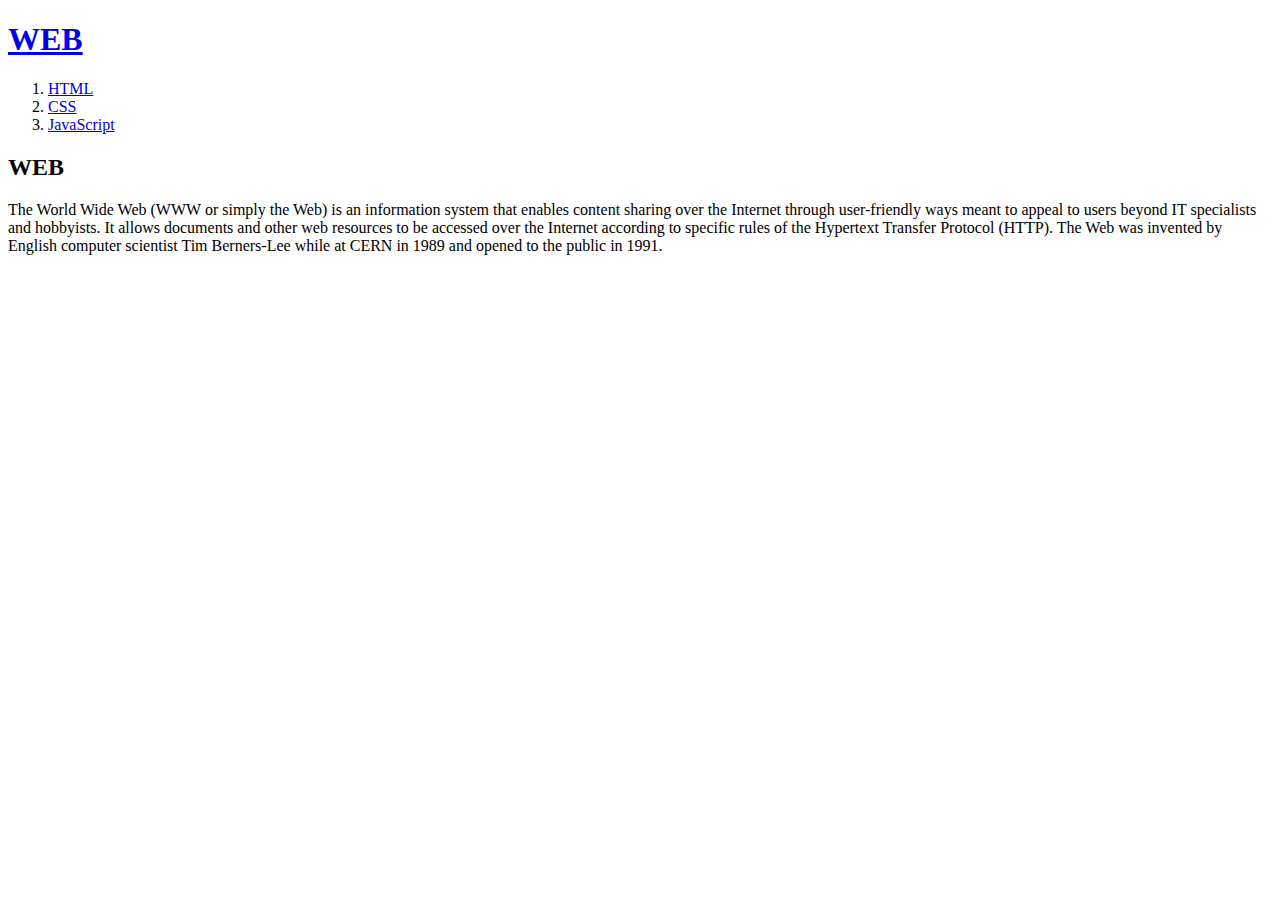
==== index.html @ 8ba12473 "웹사이트 완성!!!!" ====
<!doctype html>
<html>

<head>
    <title>WEB1 - Welcome</title>
    <meta charset="utf-8">
</head>

<body>
    <h1><a href="index.html">WEB</a></h1>
    <ol>
        <li><a href="1.html">HTML</a></li>
        <li><a href="2.html">CSS</a></li>
        <li><a href="3.html">JavaScript</a></li>
    </ol>
    <h2>WEB</h2>
    <p>The World Wide Web (WWW or simply the Web) is an information system that enables content sharing over the
        Internet through user-friendly ways meant to appeal to users beyond IT specialists and hobbyists. It allows
        documents and other web resources to be accessed over the Internet according to specific rules of the Hypertext
        Transfer Protocol (HTTP).

        The Web was invented by English computer scientist Tim Berners-Lee while at CERN in 1989 and opened to the
        public in 1991. </p>
</body>

</html>
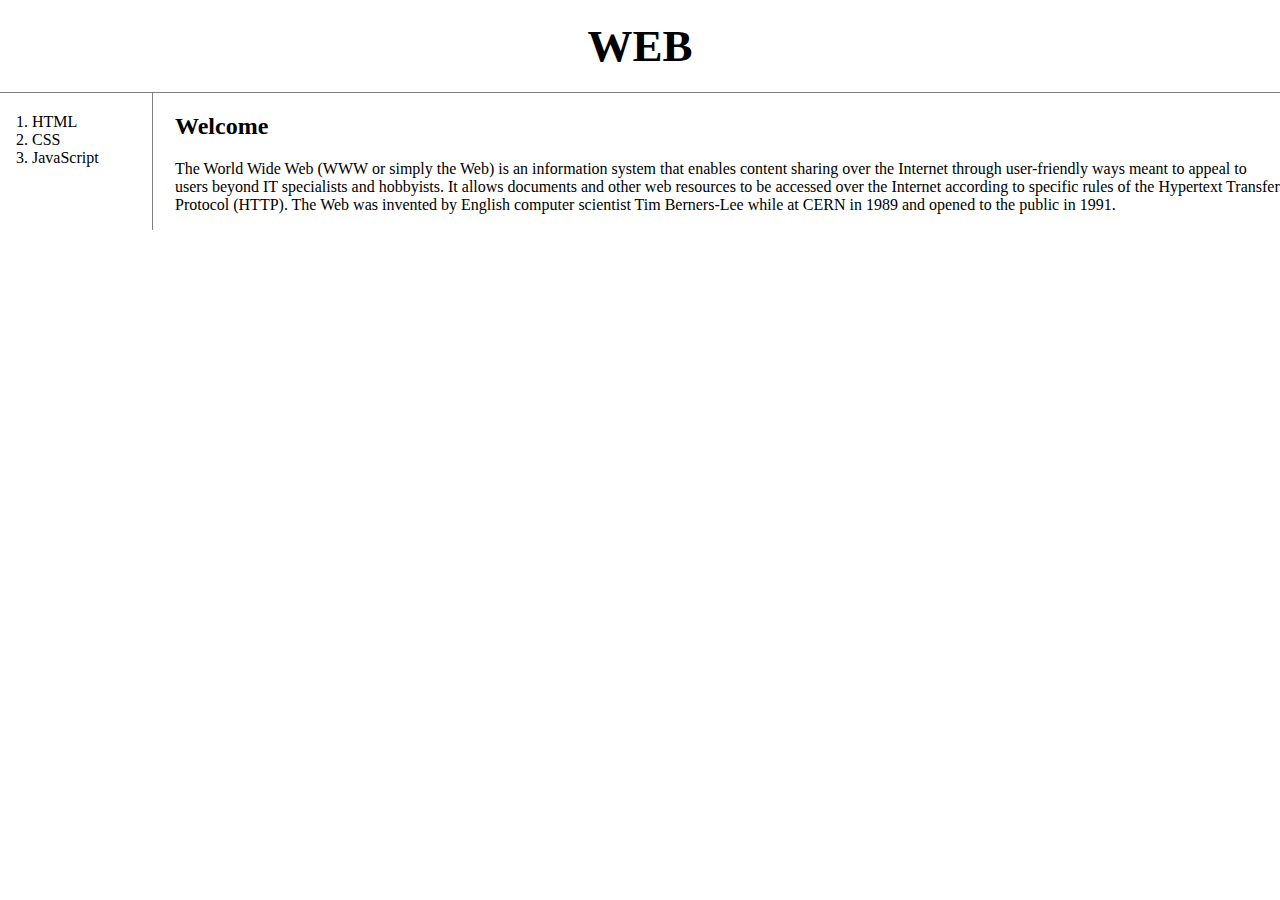
==== commit 02343343: "css로 웹을 꾸며보자" ====
--- a/index.html
+++ b/index.html
@@ -2,25 +2,79 @@
 <html>
 
 <head>
+    <!-- Google tag (gtag.js) -->
+    <script async src="https://www.googletagmanager.com/gtag/js?id=G-85T6NZEP6N"></script>
+    <script>
+        window.dataLayer = window.dataLayer || [];
+        function gtag() { dataLayer.push(arguments); }
+        gtag('js', new Date());
+
+        gtag('config', 'G-85T6NZEP6N');
+    </script>
     <title>WEB1 - Welcome</title>
     <meta charset="utf-8">
+    <link rel="stylesheet" href="style.css">
 </head>
 
 <body>
     <h1><a href="index.html">WEB</a></h1>
-    <ol>
-        <li><a href="1.html">HTML</a></li>
-        <li><a href="2.html">CSS</a></li>
-        <li><a href="3.html">JavaScript</a></li>
-    </ol>
-    <h2>WEB</h2>
-    <p>The World Wide Web (WWW or simply the Web) is an information system that enables content sharing over the
-        Internet through user-friendly ways meant to appeal to users beyond IT specialists and hobbyists. It allows
-        documents and other web resources to be accessed over the Internet according to specific rules of the Hypertext
-        Transfer Protocol (HTTP).
+    <div id="grid">
+        <ol>
+            <li><a href="1.html">HTML</a></li>
+            <li><a href="2.html">CSS</a></li>
+            <li><a href="3.html">JavaScript</a></li>
+        </ol>
+        <div id="article">
+            <h2>Welcome</h2>
+            <p>The World Wide Web (WWW or simply the Web) is an information system that enables content sharing over the
+                Internet through user-friendly ways meant to appeal to users beyond IT specialists and hobbyists. It
+                allows
+                documents and other web resources to be accessed over the Internet according to specific rules of the
+                Hypertext
+                Transfer Protocol (HTTP).
 
-        The Web was invented by English computer scientist Tim Berners-Lee while at CERN in 1989 and opened to the
-        public in 1991. </p>
+                The Web was invented by English computer scientist Tim Berners-Lee while at CERN in 1989 and opened to
+                the
+                public in 1991. </p>
+        </div>
+    </div>
+
+    <p>
+    <div id="disqus_thread"></div>
+    <script>
+        /**
+        *  RECOMMENDED CONFIGURATION VARIABLES: EDIT AND UNCOMMENT THE SECTION BELOW TO INSERT DYNAMIC VALUES FROM YOUR PLATFORM OR CMS.
+        *  LEARN WHY DEFINING THESE VARIABLES IS IMPORTANT: https://disqus.com/admin/universalcode/#configuration-variables    */
+        /*
+        var disqus_config = function () {
+        this.page.url = PAGE_URL;  // Replace PAGE_URL with your page's canonical URL variable
+        this.page.identifier = PAGE_IDENTIFIER; // Replace PAGE_IDENTIFIER with your page's unique identifier variable
+        };
+        */
+        (function () { // DON'T EDIT BELOW THIS LINE
+            var d = document, s = d.createElement('script');
+            s.src = 'https://web1-sfcfg0kunq.disqus.com/embed.js';
+            s.setAttribute('data-timestamp', +new Date());
+            (d.head || d.body).appendChild(s);
+        })();
+    </script>
+    <noscript>Please enable JavaScript to view the <a href="https://disqus.com/?ref_noscript">comments powered by
+            Disqus.</a></noscript>
+    </p>
+
+    <!--Start of Tawk.to Script-->
+    <script type="text/javascript">
+        var Tawk_API = Tawk_API || {}, Tawk_LoadStart = new Date();
+        (function () {
+            var s1 = document.createElement("script"), s0 = document.getElementsByTagName("script")[0];
+            s1.async = true;
+            s1.src = 'https://embed.tawk.to/66cf3e72ea492f34bc0b0b2e/1i6conrpo';
+            s1.charset = 'UTF-8';
+            s1.setAttribute('crossorigin', '*');
+            s0.parentNode.insertBefore(s1, s0);
+        })();
+    </script>
+    <!--End of Tawk.to Script-->
 </body>
 
 </html>--- a/style.css
+++ b/style.css
@@ -0,0 +1,51 @@
+body {
+    margin: 0;
+}
+
+a {
+    color: black;
+    text-decoration: none;
+}
+
+h1 {
+    font-size: 45px;
+    text-align: center;
+    border-bottom: 1px solid gray;
+    margin: 0;
+    padding: 20px;
+}
+
+ol {
+    border-right: 1px solid gray;
+    width: 100px;
+    margin: 0;
+    padding: 20px;
+}
+
+#grid {
+    display: grid;
+    grid-template-columns: 150px 1fr;
+}
+
+#grid ol {
+    padding-left: 32px;
+}
+
+#grid #article {
+    padding-left: 25px;
+}
+
+@media(max-width: 550px) {
+    #grid {
+        display: block;
+    }
+
+    ol {
+        border-right: none;
+    }
+
+    h1 {
+        font-size: 30px;
+        border-bottom: none;
+    }
+}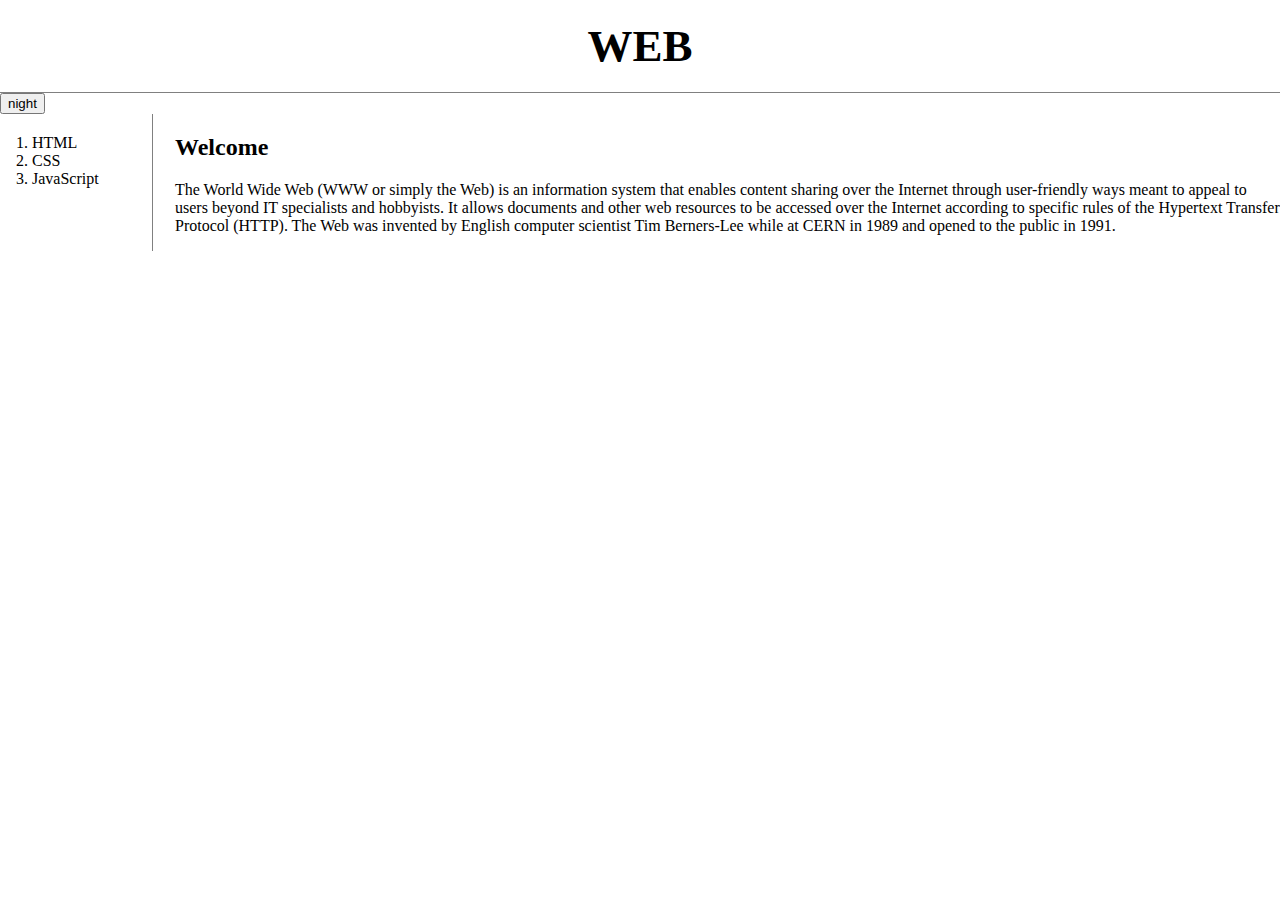
==== commit b9983eef: "JavaScript를 적용한 최종본" ====
--- a/index.html
+++ b/index.html
@@ -11,6 +11,11 @@
 
         gtag('config', 'G-85T6NZEP6N');
     </script>
+    <script src="colors.js">
+
+    </script>
+    <script src="https://code.jquery.com/jquery-3.7.1.js"
+        integrity="sha256-eKhayi8LEQwp4NKxN+CfCh+3qOVUtJn3QNZ0TciWLP4=" crossorigin="anonymous"></script>
     <title>WEB1 - Welcome</title>
     <meta charset="utf-8">
     <link rel="stylesheet" href="style.css">
@@ -18,6 +23,9 @@
 
 <body>
     <h1><a href="index.html">WEB</a></h1>
+    <input type="button" value="night" onclick="
+    nightDayHandler(this);
+    ">
     <div id="grid">
         <ol>
             <li><a href="1.html">HTML</a></li>
--- a/style.css
+++ b/style.css
@@ -1,51 +1,51 @@
-body {
-    margin: 0;
-}
-
-a {
-    color: black;
-    text-decoration: none;
-}
-
-h1 {
-    font-size: 45px;
-    text-align: center;
-    border-bottom: 1px solid gray;
-    margin: 0;
-    padding: 20px;
-}
-
-ol {
-    border-right: 1px solid gray;
-    width: 100px;
-    margin: 0;
-    padding: 20px;
-}
-
-#grid {
-    display: grid;
-    grid-template-columns: 150px 1fr;
-}
-
-#grid ol {
-    padding-left: 32px;
-}
-
-#grid #article {
-    padding-left: 25px;
-}
-
-@media(max-width: 550px) {
-    #grid {
-        display: block;
-    }
-
-    ol {
-        border-right: none;
-    }
-
-    h1 {
-        font-size: 30px;
-        border-bottom: none;
-    }
+body {
+    margin: 0;
+}
+
+a {
+    color: black;
+    text-decoration: none;
+}
+
+h1 {
+    font-size: 45px;
+    text-align: center;
+    border-bottom: 1px solid gray;
+    margin: 0;
+    padding: 20px;
+}
+
+ol {
+    border-right: 1px solid gray;
+    width: 100px;
+    margin: 0;
+    padding: 20px;
+}
+
+#grid {
+    display: grid;
+    grid-template-columns: 150px 1fr;
+}
+
+#grid ol {
+    padding-left: 32px;
+}
+
+#grid #article {
+    padding-left: 25px;
+}
+
+@media(max-width: 550px) {
+    #grid {
+        display: block;
+    }
+
+    ol {
+        border-right: none;
+    }
+
+    h1 {
+        font-size: 30px;
+        border-bottom: none;
+    }
 }